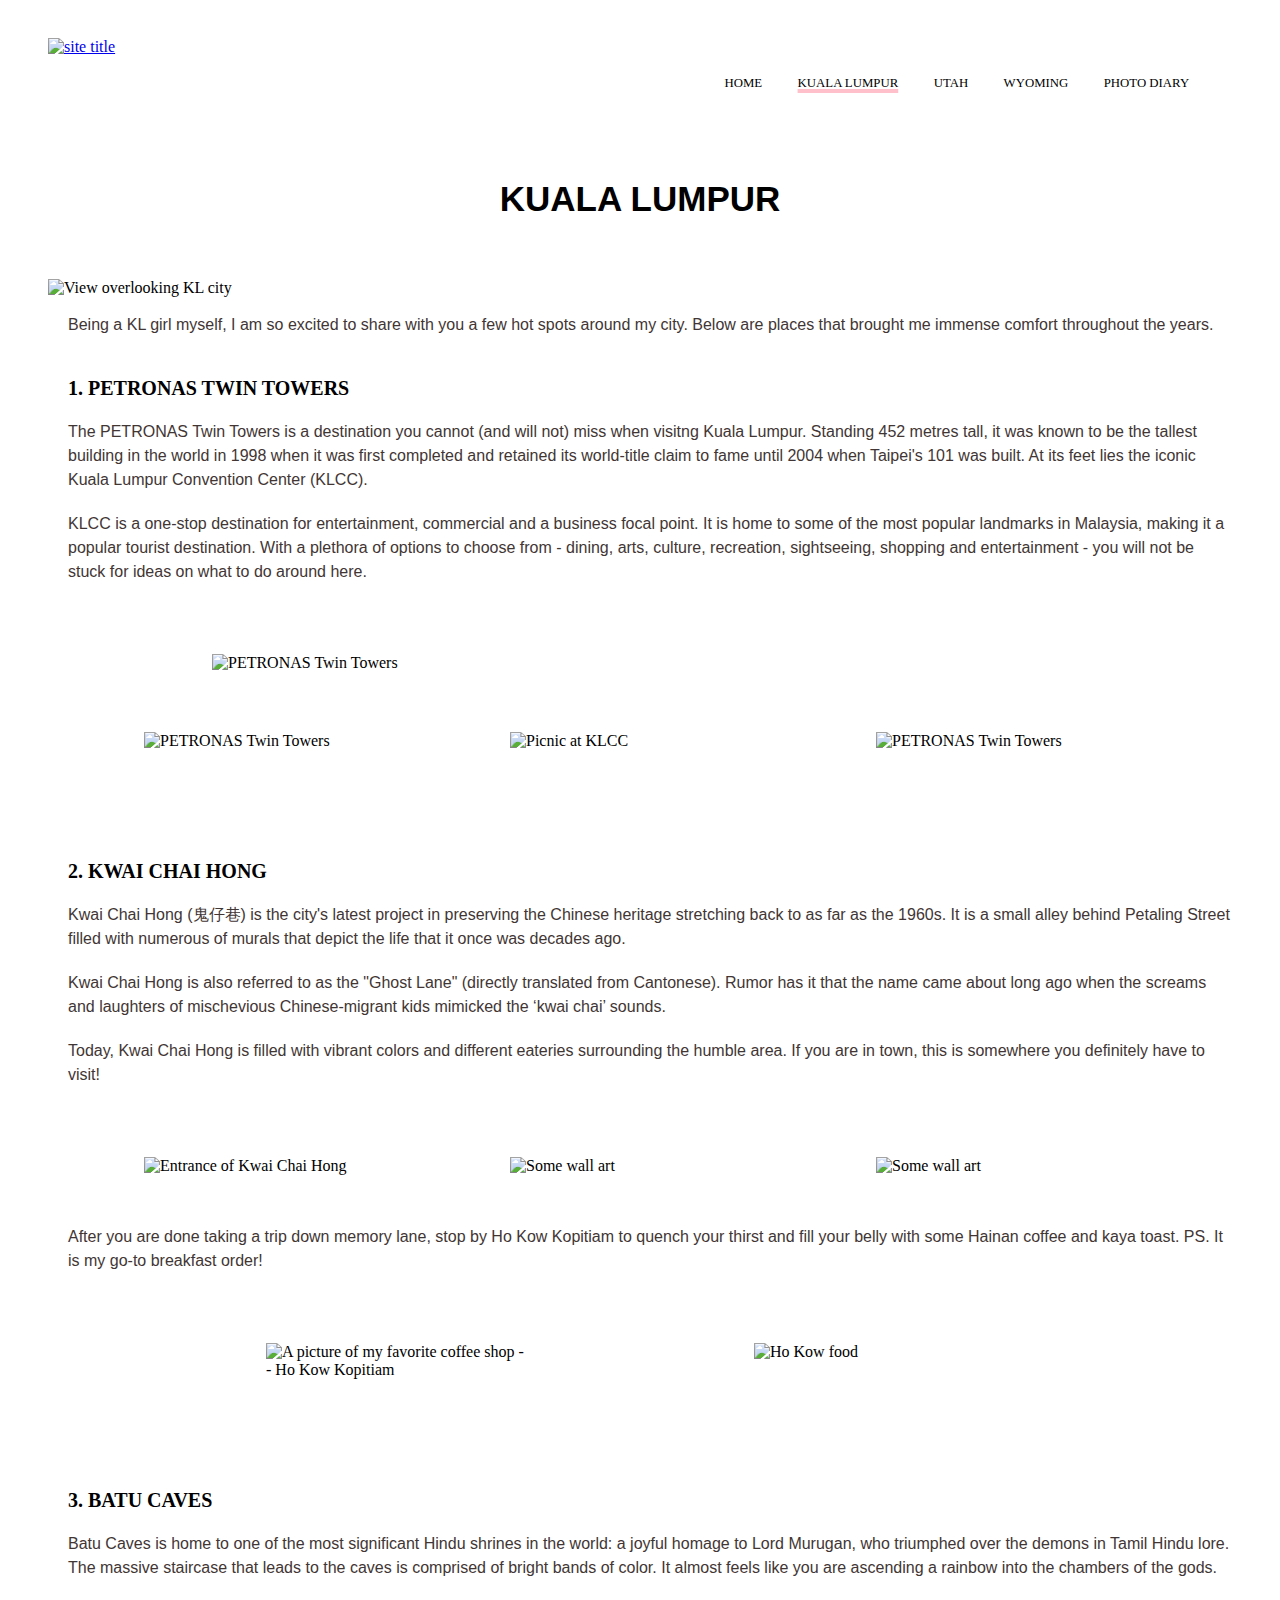
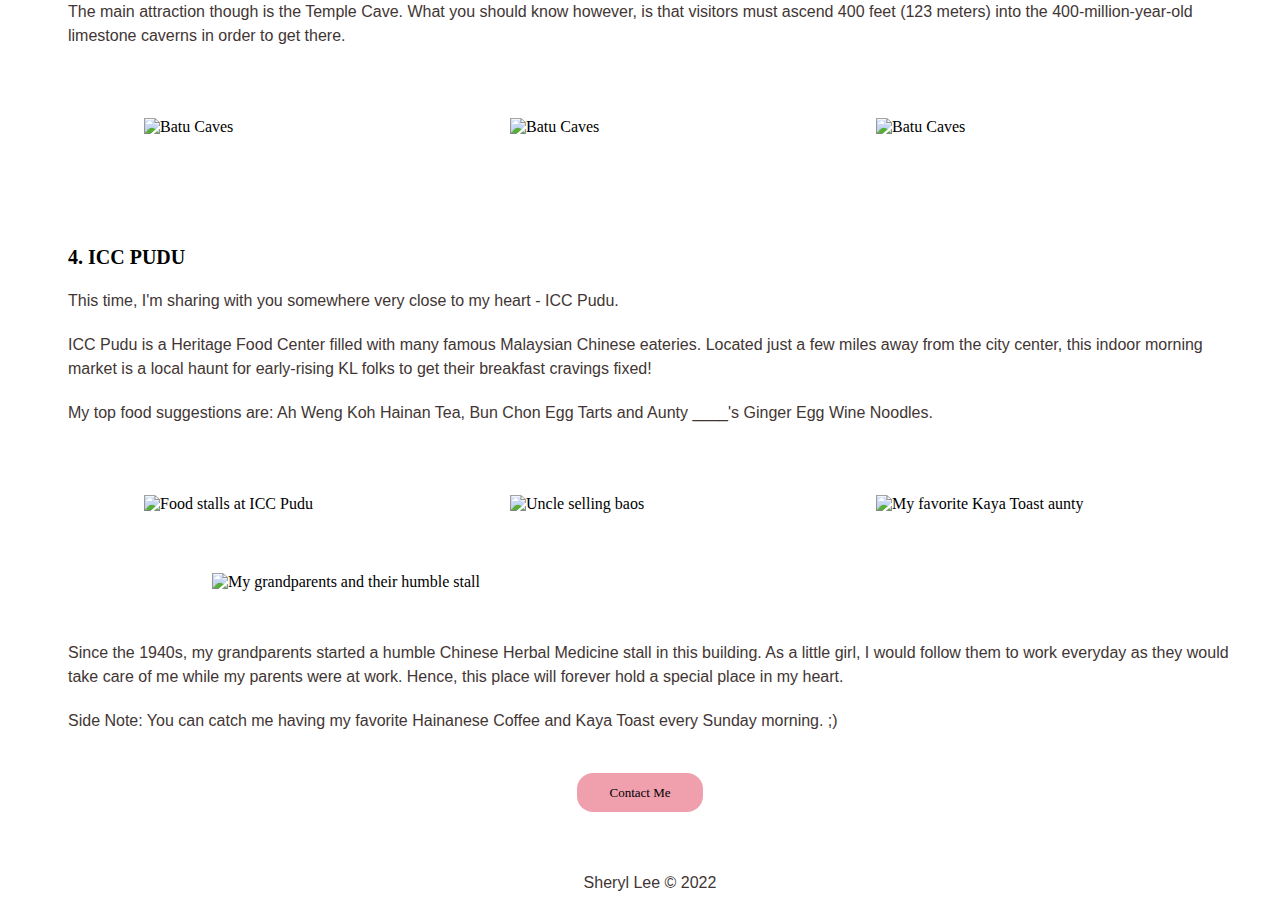
==== kuala-lumpur.html @ b2764461 "Add files via upload" ====
<!DOCTYPE html>
<html lang="en">
<head>
    <meta charset="UTF-8">
    <meta http-equiv="X-UA-Compatible" content="IE=edge">
    <meta name="viewport" content="width=device-width, initial-scale=1.0">
    <link rel="icon" href="images/logo.jpg"/>
    <link rel="stylesheet" href="css/html5reset.css">
	<link rel="stylesheet" href="css/style.css">
    <script src="https://kit.fontawesome.com/837d78fd3a.js" crossorigin="anonymous"></script>
    <title> Kuala Lumpur </title>

    <!-- Global site tag (gtag.js) - Google Analytics -->
    <script async src="https://www.googletagmanager.com/gtag/js?id=G-70TVJRD4K6"></script>
    <script>
     window.dataLayer = window.dataLayer || [];
    function gtag(){dataLayer.push(arguments);}
    gtag('js', new Date());

     gtag('config', 'G-70TVJRD4K6');
    </script>
</head>
<body>
    <a class = "skip" href="#main">Skip to Main Content</a>
    <header>
        <a href="index.html"><img class="site-title" src="images/travelwithsheryl-f.jpg" alt="site title"> </a>
		<div class="sticky">
            <nav>
                <ul>
                    <li><a href = "index.html" >Home</a></li>
                    <li class="active"><a href = "kuala-lumpur.html"> Kuala Lumpur</a></li>
                    <li><a href = "utah.html"> Utah</a></li>
                    <li><a href = "wyoming.html">Wyoming</a></li>
                    <li><a href ="photo-diary.html"> Photo Diary</a></li>
                </ul>
            </nav>
     </div>
        
	</header>


<main>
    <h1 id="main">Kuala Lumpur</h1>
    <div class="content-kl">
        <div class="petronas">
            <img id="kl-header" src="images/kl-header-1.jpg" alt="View overlooking KL city" width="200"/>
            
            <p> Being a KL girl myself, I am so excited to share with you a few hot spots around my city. Below are places that brought me immense comfort throughout the years. </p>
            <h2> 1. PETRONAS Twin Towers </h2>
                <p> The PETRONAS Twin Towers is a destination you cannot (and will not) miss when visitng Kuala Lumpur. Standing 452 metres tall, it was known to be the tallest building in the world in 1998 when it was first completed and retained its world-title claim to fame until 2004 when Taipei's 101 was built. At its feet lies the iconic Kuala Lumpur Convention Center (KLCC). </p>
                <p> KLCC is a one-stop destination for entertainment, commercial and a business focal point. It is home to some of the most popular landmarks in Malaysia, making it a popular tourist destination. With a plethora of options to choose from - dining, arts, culture, recreation, sightseeing, shopping and entertainment - you will not be stuck for ideas on what to do around here. </p>
                <div class="kl-flex"> 
                    <img id="kl-flex-1" src="images/klcc-1.jpeg" alt="PETRONAS Twin Towers" width="200"/>
                    <img src="images/klcc.jpeg" alt="PETRONAS Twin Towers" width="200"/>
                    <img src="images/klcc-2.jpeg" alt="Picnic at KLCC" width="200"/>
                    <img src="images/klcc-mall.webp" alt="PETRONAS Twin Towers" width="200"/>
                </div>
            </div>

            <div class="kch">
                <h2> 2. Kwai Chai Hong </h2>
                <p> Kwai Chai Hong (鬼仔巷) is the city's latest project in preserving the Chinese heritage stretching back to as far as the 1960s. It is a small alley behind Petaling Street filled with numerous of murals that depict the life that it once was decades ago.  </p>
                
                <p>Kwai Chai Hong is also referred to as the "Ghost Lane" (directly translated from Cantonese). Rumor has it that the name came about long ago when the screams and laughters of mischevious Chinese-migrant kids mimicked the ‘kwai chai’ sounds. </p>
                
                <p> Today, Kwai Chai Hong is filled with vibrant colors and different eateries surrounding the humble area. If you are in town, this is somewhere you definitely have to visit!</p>
                    <div class="kch-flex">
                        <img src = "images/kzh-1.jpg" alt = "Entrance of Kwai Chai Hong" width="200"/>
                        <img src = "images/kzh-2.jpg" alt = "Some wall art" width="200"/> 
                        <img src = "images/kzh-3.jpg" alt = "Some wall art" width="200"/> 
                    </div>
        
                <p> After you are done taking a trip down memory lane, stop by Ho Kow Kopitiam to quench your thirst and fill your belly with some Hainan coffee and kaya toast. PS. It is my go-to breakfast order!</p>
                <div class="hokow-flex">
                    <img src = "images/kzh.jpg" alt = "A picture of my favorite coffee shop -- Ho Kow Kopitiam" width="200"/> 
                    <img src = "images/kzh-hokow.jpg" alt = "Ho Kow food" width="200"/> 
                </div>
            </div>

            <div class="batu-caves">
                <h2> 3. Batu Caves </h2>
                    <p> Batu Caves is home to one of the most significant Hindu shrines in the world: a joyful homage to Lord Murugan, who triumphed over the demons in Tamil Hindu lore. The massive staircase that leads to the caves is comprised of bright bands of color. It almost feels like you are ascending a rainbow into the chambers of the gods.</p>
                    
                    <p> The main attraction though is the Temple Cave. What you should know however, is that visitors must ascend 400 feet (123 meters) into the 400-million-year-old limestone caverns in order to get there.</p>
                    <div class="batu-flex">
                        <img src = "images/batu-caves.jpeg" alt = "Batu Caves" width="200"/>
                        <img src = "images/batu-caves-1.jpeg" alt = "Batu Caves" width="200"/> 
                        <img src = "images/batu-caves-2.jpeg" alt = "Batu Caves" width="200"/>
                    </div>  
            </div>
            <div class="icc-pudu"> 
                <h2> 4. ICC Pudu </h2>
                    <p> This time, I'm sharing with you somewhere very close to my heart - ICC Pudu. </p>
                    
                    <p> ICC Pudu is a Heritage Food Center filled with many famous Malaysian Chinese eateries. Located just a few miles away from the city center, this indoor morning market is a local haunt for early-rising KL folks to get their breakfast cravings fixed!</p>
                   
                    <p> My top food suggestions are: Ah Weng Koh Hainan Tea, Bun Chon Egg Tarts and Aunty ____'s Ginger Egg Wine Noodles. </p>
                    
                    <div class=icc-flex>
                        <img src = "images/icc-pudu-1.jpeg" alt = "Food stalls at ICC Pudu" width="200"/>
                        <img src = "images/icc-pudu-2.jpg" alt = "Uncle selling baos" width="200"/>
                        <img src = "images/icc-pudu-3.jpeg" alt = "My favorite Kaya Toast aunty" width="200"/>
                        <img id="icc-grp" src = "images/kl-gpr-1.jpeg" alt = "My grandparents and their humble stall" width="200"/>
                    </div>
                    
                    <p> Since the 1940s, my grandparents started a humble Chinese Herbal Medicine stall in this building. As a little girl, I would follow them to work everyday as they would take care of me while my parents were at work. Hence, this place will forever hold a special place in my heart. </p>
                  
                    <p> Side Note: You can catch me having my favorite Hainanese Coffee and Kaya Toast every Sunday morning. ;)</p>

            </div>
    </div>
    </main>

    <footer>
        <a href="contact-form.html" class="contact-form-button"> Contact Me </a>
        <div class="icons">
            <a href="https://www.facebook.com/sheryl.lee.31/" class="fa-brands fa-facebook-f transparent" aria-label="Facebook"> </a>
            <a href="https://www.instagram.com/sheryyllee/" class="fa-brands fa-instagram transparent" aria-label="Instagram"> </a> 
            <a href="https://www.linkedin.com/in/sherylleeyl/" class="fa-brands fa-linkedin-in transparent" aria-label="LinkedIn"> </a>
        </div>   
        <p> Sheryl Lee &copy; 2022</p>
    </footer>
</body>
</html>
---- css/style.css ----
h1, h2,h3, h4, li, img, div{
    margin: 20px 20px 20px 20px;
    padding-top: 20px;
}

h2, h3, h4{ 
  font-family: "Montserrat", sans-serif;
  font-weight: bold;
}

p{ 
  margin-left: 20px;
  margin-bottom: 20px;
  font-family: "Montserrat", sans-serif;
  line-height: 24px;
}

a.skip{
  background: white;
  left: 0;
  padding: 6px;
  position: absolute;
  top: -40px;
  -webkit-transition: top 1s ease-out;
  transition: top 1s ease-out;
  z-index: 1;
}

a.skip:focus{
  top:20px;
  color: black;
  text-decoration-style: solid;
  background-color: rgba(253, 194, 204, 0.829); 
}

/******** ----------Index Page ----------- *******/
header{
  text-align: center;
}
.site-title{
    border: none;
    height: auto; 
    width: 30%;
    margin-bottom: 0;
    min-width: 230px;
    min-height:140px;
 }

 #h1-home {
   /* visibility: hidden; */
   margin: 20px;
   padding: 20px;
   font-size: 20px;
 }
 #logo{ 
  animation-name: grow;
  animation-duration: 5s;
 }

 @keyframes grow{ 
  from {width: 25px;
    opacity: 0;}
to {width: 300px;
    opacity: 1;}

}

/* Navigation Bar Styling */
nav { 
    width: 100%;   
}

div.sticky{
  position: sticky;
  top: 0;
  margin: 0;
  padding: 0;
  background-color: white;
}
nav ul { 
    display:flex;
    flex-direction: column;
    justify-content: center;
    text-align: center;
    text-decoration: none;
    margin: 0;
    margin-left: 40px;
    padding: 0;
    font-family: "Montserrat", Georgia,Times,serif;
    justify-content: space-evenly;
    width: 90%;
    font-size: 13px;
}

nav li { 
    display: inline-block; 
    padding: 30px;
    color: black;
    text-decoration: none;
    margin: 10px;
    padding:0;
 }

 nav li a { 
     text-decoration: none;
     color: black;
     text-transform: uppercase;
  }

 nav a:hover{ 
     color: #696969;
 }

.active a{
    text-decoration: underline 4px;
    text-decoration-color: pink;
    cursor: pointer;
}

/*Index page gallery slider */
.gallery-slide > img {
  animation: imageAnimation 30s linear infinite 0s;
  backface-visibility: hidden;
  background-size: cover;
  background-position: center center;
  color: transparent;
  position: absolute;
  left: 0px;
  opacity: 0;
  height: 80%;
  z-index: 0;
  width:100%;
  object-fit: cover;
  overflow: hidden;
}

.gallery-slide > img:nth-child(1) { 
  background-image: url("../images/about-me-china.jpg"); }
.gallery-slide > img:nth-child(2) {
  animation-delay: 6s;
  background-image: url("../images/about-me-hk.jpg");
}
.gallery-slide > img:nth-child(3) {
  animation-delay: 12s;
  background-image: url("images/bryce-solo.jpg");
}
.gallery-slide > img:nth-child(4) {
  animation-delay: 18s;
  background-image: url("images/about-me-tulum.jpg");
}
.gallery-slide > img:nth-child(5) {
  animation-delay: 24s;
  background-image: url("images/about-me-valley-of-fire.jpg");
}

@keyframes 
imageAnimation {  0% {
 opacity: 0;
}
 8% {
 opacity: 1;
}
 17% {
 opacity: 1;
}
 25% {
 opacity: 0;
}
 100% {
 opacity: 0;
}
}

/* About me Styling */
.about-me{ 
  margin-top: 600px;
  text-align: center;
  margin-left: 0;
  width: 100%;
  background-color: #f0d8d8;
}
.about-me img{
  box-sizing: content-box;
  padding: 0;
  margin: 40px;
}

.intro-abt-me{
  padding-bottom: 20px;
}

p#intro { 
  font-family: "Open Sans", sans-serif;
  font-weight: bold;
  font-size: 23px;
  margin-bottom: 20px;
  
}
.about-me p{
  font-family: "Montserrat", sans-serif;
  line-height: 24px;
  font-size: 14px;
}

.about-me img{
  transition: 1s ease;
}

/*Image Styling*/
img{ 
    margin: 10px; 
    padding: 20px;
    width: 300px;
    height: auto;
    box-sizing: border-box;
    transition: 1s ease;
 }

/* Gallery in Home Page Styling*/
.gallery img {
    border: none;
    transition: 1s ease;
    }
    
.gallery img:hover {
    -webkit-transform: scale(1.2);
    -ms-transform: scale(1.2);
    transform: scale(1.2);
    transition: 1s ease;
    }
/* Index Grid styling*/ 
.index-grid{ 
  display: none;
}

/*Footer Styling*/ 
footer{
    text-align: center;
    margin-top: 50px;
}

/* footer icon styling*/
.fa-brands, .fab {
    font-family: "Font Awesome 6 Brands";
    font-weight: 300;
}

.icons a:link{ 
    color: #222222;
    text-decoration: none;
}
.icons a:visited{ 
    color: #222222;
}

div.icons{ 
  margin:0;
}

footer p{
  margin-top: 50px;
}

footer a{ 
  font-size: 11px;
  text-decoration: none;
  color: white;
}
footer a:visited{
  text-decoration: none;
  color: white;
}

.contact-form-button{
  background-color:rgba(238, 149, 164, 0.904);
  color: black;
  border-radius: 1rem;
  padding: 0.5rem 1rem;
  margin: 1rem 15%;
}

/* General Text Styling*/
 
 h1 { 
    font-family: "Montserrat", "Trebuchet MS", Helvetica;
    font-size: 35px; 
    line-height: 1.1px;
    font-weight: bold;
    text-align:center;
    text-transform: uppercase;
}

h2 { 
    font-family: "Montserrat";
    font-size: 20px; 
    font-style: bold;
    text-transform: uppercase;
    
}

p{
    color: #423634;
}

@media screen and (min-width: 700px) {
  /* About Me Section */
    .intro-abt-me { 
      align-self: center;
    }

    /* .flip-card-back{
      visibility: hidden;
    } */

    .about-me{ 
      margin-top: 50px;
      display: flex;
      flex-direction: row;
    }

    nav ul { 
      flex-direction: row;
    }

    .index-grid{ 
      margin-top: 600px;
      display: grid; 
      grid-template-columns: 1fr 1fr;
      visibility: visible;
      justify-items: center;
    }

    .index-grid img{ 
      height: 85%;
      width: 70%;
      object-fit: cover;
      object-position: top;
      overflow: hidden;
    }

    .contact-form-button{
      padding: .75rem 2rem;
    }

    footer a{ 
      font-size: 13px;
    }
    div.flip-card, div.flip-card-front, div.flip-card-back, div.flip-card-inner{
      margin:0;
      padding:0;
    }

    
}

@media screen and (min-width: 1000px) {
  .about-me{
    margin-top: 100px;
    margin-bottom: 100px;
  }

  .about-me img{ 
    margin: 20px;
  }

  .about-me p{ 
    font-size: 16px;
  }

  .flip-card-back p{ 
    visibility: visible;
  }

  .intro-abt-me{
    padding-top: 50px;
    padding-bottom: 50px;
  }
  header{
    display: flex; 
    flex-direction: row;
    justify-content: space-between;
    text-align: left;
    align-items: center;
  }
  .site-title{
    width: 20%;
    margin-left: 20px;
  }
  nav ul{ 
    margin-left: 0px;
    margin-right: 150px;
    font-size: 0.80em;
  }
  .index-grid{ 
    margin-top: 600px;
    grid-template-columns: 1fr 1fr 1fr;
    justify-items: center;
  }
  /* Typing Effect */ 
  p#intro{ 
    overflow: hidden; /* Ensures the content is not revealed until the animation */
    border-right: .15em solid orange; /* The typwriter cursor */
    white-space: nowrap; /* Keeps the content on a single line */
    margin: 0 auto 20px 0; /* Gives that scrolling effect as the typing happens */
    letter-spacing: .15em; /* Adjust as needed */
    animation: 
      typing 4.5s steps(40, end),
      blink-caret .75s step-end infinite; 
  }
  @keyframes typing {
    from { width: 0 }
    to { width: 100% }
  }
  
  /* The typewriter cursor effect */
  @keyframes blink-caret {
    from, to { border-color: transparent }
    50% { border-color: orange; }
  } 
  /* Flip Card */
  
  .flip-card {
    background-color: transparent;
    width: 100%;
    height: 100%;
    perspective: 1000px;
  }
  .flip-card-inner {
    position: relative;
    width: 100%;
    height: 100%;
    text-align: center;
    transition: transform 0.6s;
    transform-style: preserve-3d;
    box-shadow: 0 4px 8px 0 rgba(0,0,0,0.2);
  }
  

  .flip-card:hover .flip-card-inner, .flip-card:focus .flip-card-inner {
    transform: rotateY(180deg);
  }

  .flip-card-front, .flip-card-back {
    position: absolute;
    width: 100%;
    height: 50vh;
    -webkit-backface-visibility: hidden;
    backface-visibility: hidden;
  }

  .flip-card-front {
    background-color: transparent;
    color: black;
  }

  .flip-card-back {
    background-color: transparent;
    color: black;
    transform: rotateY(180deg);
  }

  .flip-card-back p{ 
    font-family: "Montserrat", "Trebuchet MS", Helvetica;
  }

  .flip-card-front img, .flip-card-back img{
    width: 70%;
  }
}

/**** ----------Content Page : KL, Wyoming, Utah ------------ ****/
#kl-header{ 
  object-fit: fill;
  width:100%;
  height: 10%;
  margin:0;
  padding:0;
}
#utah-header { 
  object-fit: fill;
  width: 100%;
  height: 10%;
}
#wyoming-header{
  object-fit: fill;
  width: 100%;
  height: 20%;
}

 .content-utah{ 
  display: flex;
  flex-direction: column; 
  flex-wrap: wrap;
}

.content-wyoming{ 
  display: flex; 
  flex-direction: column; 
  flex-wrap: wrap;
}

/* ***------------ Kuala Lumpur -------------****/
.kl-flex, .kch-flex, .hokow-flex, .batu-flex, .icc-flex{ 
  display: flex; 
  flex-wrap: wrap;
  justify-content: space-evenly;
}


/* ***------------ Wyoming -------------****/
div.wyoming-teton-1, div.wyoming-ys-1{
  margin: 0;
  padding:0;
}

.wyoming-teton-1{
  display: flex;
  flex-wrap: wrap;
  justify-content: space-evenly;
}

#wyoming-picnic { 
  align-self: center;
}

.wyoming-ys-1 { 
  text-align: -webkit-center;
}
/* ***---------- Utah -------------- ****/
.zion-flex-1, .zion-flex-2, .bryce-flex, .arches-flex{
  display: flex;
  flex-wrap: wrap;
  justify-content: space-evenly;
}
/* -------- Responsive Design for Content Pages -------*/
@media screen and (min-width: 700px) {
  .kl-flex, .kch-flex, .hokow-flex, .batu-flex, .icc-flex{
    flex-direction: row;
  }

  .zion-flex-1, .zion-flex-2, .bryce-flex, .arches-flex{
    flex-direction: row;
  }

  .wyoming-teton-1, .wyoming-ys-1{ 
    flex-direction: row;
  }

}
@media screen and (min-width: 1000px) {
  /* KL Content Page */
  #kl-flex-1{
    flex-basis: 70vw;
  }

  #icc-grp{ 
    flex-basis: 70vw;
  }
  
  /* Wyoming Content Page */
  #wyoming-p4{
    flex-basis: 80vw;
  }

  #wyoming-picnic{
    width: 50%;
  }

  #ys-main{ 
    flex-basis: 100vw;
    width: 80%;
  }
  /* Utah Content Page */
  #zion-flex-solo, #zion-p1, #bryce-p1{
    flex-basis: 70vw;
  }
  #utah-header{
    height: 70%;
  }
}

/*** -------------- Photo Diary -------------***/
.diary-gallery{
  display: grid; 
  grid-template-columns: 1fr;
  grid-template-rows: 1fr;
  grid-gap: 1rem;
  justify-items: center;
  object-fit: cover;
}

.diary-container img{
  opacity:0.75;
  transition: 1s ease;
}

.diary-container img:hover{ 
  opacity:1;
transition: 1s ease;
}

@media screen and (min-width: 700px) {
  .diary-container{ 
    cursor: pointer;
    overflow: hidden;
    box-sizing: border-box;
  }
  .diary-gallery-img{ 
  width: 100%;
  margin: 0;
  padding: 0;
  object-fit: cover;
  display: block;
  } 
  .diary-gallery{
    grid-template-columns: repeat(10, auto);
    /* grid-template-rows: repeat(12, 5vw); */
    grid-gap: 1.2rem;
  }

  .gallery-1{
    grid-column: 1 / 5;
  }
  .gallery-2{
    grid-column: 7/11;
  } 
   .gallery-3 {
    display: none;
  }
  .gallery-4{
    display: none;
  } 

  .gallery-5{
    display: none;
  }
  
  .gallery-6{
    display: none;
  }

  .gallery-7{
    grid-column: 1/11;
  }

  .gallery-8{
    grid-column: 3/9;
  }

  .gallery-9{ 
    grid-column: 1/12;
  }

  .gallery-10{
    grid-column: 1/6;
  }

  .gallery-11{ 
    grid-column: 6/11;
  }
} 
@media screen and (min-width: 1000px) {
  .diary-gallery{
    grid-template-columns: repeat(11, auto);
    grid-gap: 1.2rem;
  }

  .diary-parallax{ 
    margin-top: 50px; 
    background-image: url('../images/parallax.webp');
    width: 100%; 
    height: 80vh;
    opacity: 0.5;
    background-attachment: fixed;
    background-position: center;
    background-repeat: no-repeat;
    background-size: cover;
  }

  .gallery-1{
    grid-column: 1/6;
  }

  .gallery-2{
    grid-column: 6/11;
  }

  .gallery-3{
    grid-column:1/4;
    display: none;
  }
  .gallery-4{
    grid-column: 2/5;
    display: unset;
  }
  .gallery-5{
    grid-column: 5/8;
    display: unset;
  }
  .gallery-6{ 
    grid-column: 8/11;
    display: unset;
  }
  .gallery-7{
    grid-column: 1/11;
  }
  .gallery-8{
    grid-column: 1/4;
  }
  .gallery-9{
    grid-column: 4/11;
  }
  .gallery-10{
    grid-column: 1/6;
  }
  .gallery-11{
    grid-column: 6/11;
  }
  
}

/**** ----------- Contact Form -------------- ****/ 
/* .contact-box{ 
  width: 50%;
} */
.contact-form body {
    background-color: #f0d8d8;
    padding: 20px;
  }
.contact-form {
    background-color: white;
    border-radius: 1rem;
    padding: 0.5rem 1rem;
    margin: 1rem 15%;
    /* width: 70%; */
 }

.contact-logo{
  text-align: center;
}
.contact-logo img{ 
  width: 200px;
}
.contact-form1{
  background-image: url('../images/about-me-valley-of-fire.jpg');
}
form {
    border: 3px solid #f1f1f1;
  }
  
.contact-box h1{ 
    font-size: 125%;
    text-transform: uppercase;
    text-align: center;
  }
  
label{
    display: inline-block;
    margin-right:10px;
    width:15%;
    font-family: "Open Sans", sans-serif;
  }
input {
    /* width: 80%; */
    padding: 12px 20px;
    margin: 8px 0;
    display: inline-block;
    border: 1px solid #ccc;
    box-sizing: border-box;
  }
span{
    margin-left:20%;
    font-family: italic;
    font-weight: bold;
  }
  
textarea{
    width: 90%;
    height: 35vh;
    padding: 12px 20px;
    margin: 8px 0;
    display: inline-block;
    border: 1px solid #ccc;
    box-sizing: border-box;
  
  }

  input[type=submit] {
    background-color: rgba(253, 194, 204, 0.829);
    color: black;
    padding: 14px 20px;
    margin: 8px 0;
    border: none;
    cursor: pointer;
    width: 90%;
  }
  
  input[type=submit]:hover {
    opacity: 0.8;
  }
  
  /* Change styles for span and cancel button on extra small screens */
  @media screen and (min-width: 770px) {
    .contact-logo img{ 
      width: 400px;
      text-align-last: center;
    }
    
    form{
      width: 80%;
      margin: 0 auto;
    }
  
    input{
      width:80%;
    }
  
    textarea{
      width:80%;
      height: 25vh;
   }
   
   div + label{
      line-height: 25vh;
      vertical-align:top;
   }
  }

  @media screen and (prefers-reduced-motion: reduce){
    #logo{ 
      animation: none;
    }
    .diary-parallax{ 
      background-attachment: scroll;
    }
    .gallery-slide{ 
      /* background-image: url("../images/about-me-china.jpg");  */
      animation: none;
    }

    .flip-card:hover .flip-card-inner, .flip-card:focus .flip-card-inner { 
      transition: none;
      transform: none;
    }
    p#intro { 
      animation: none;
    }
  }
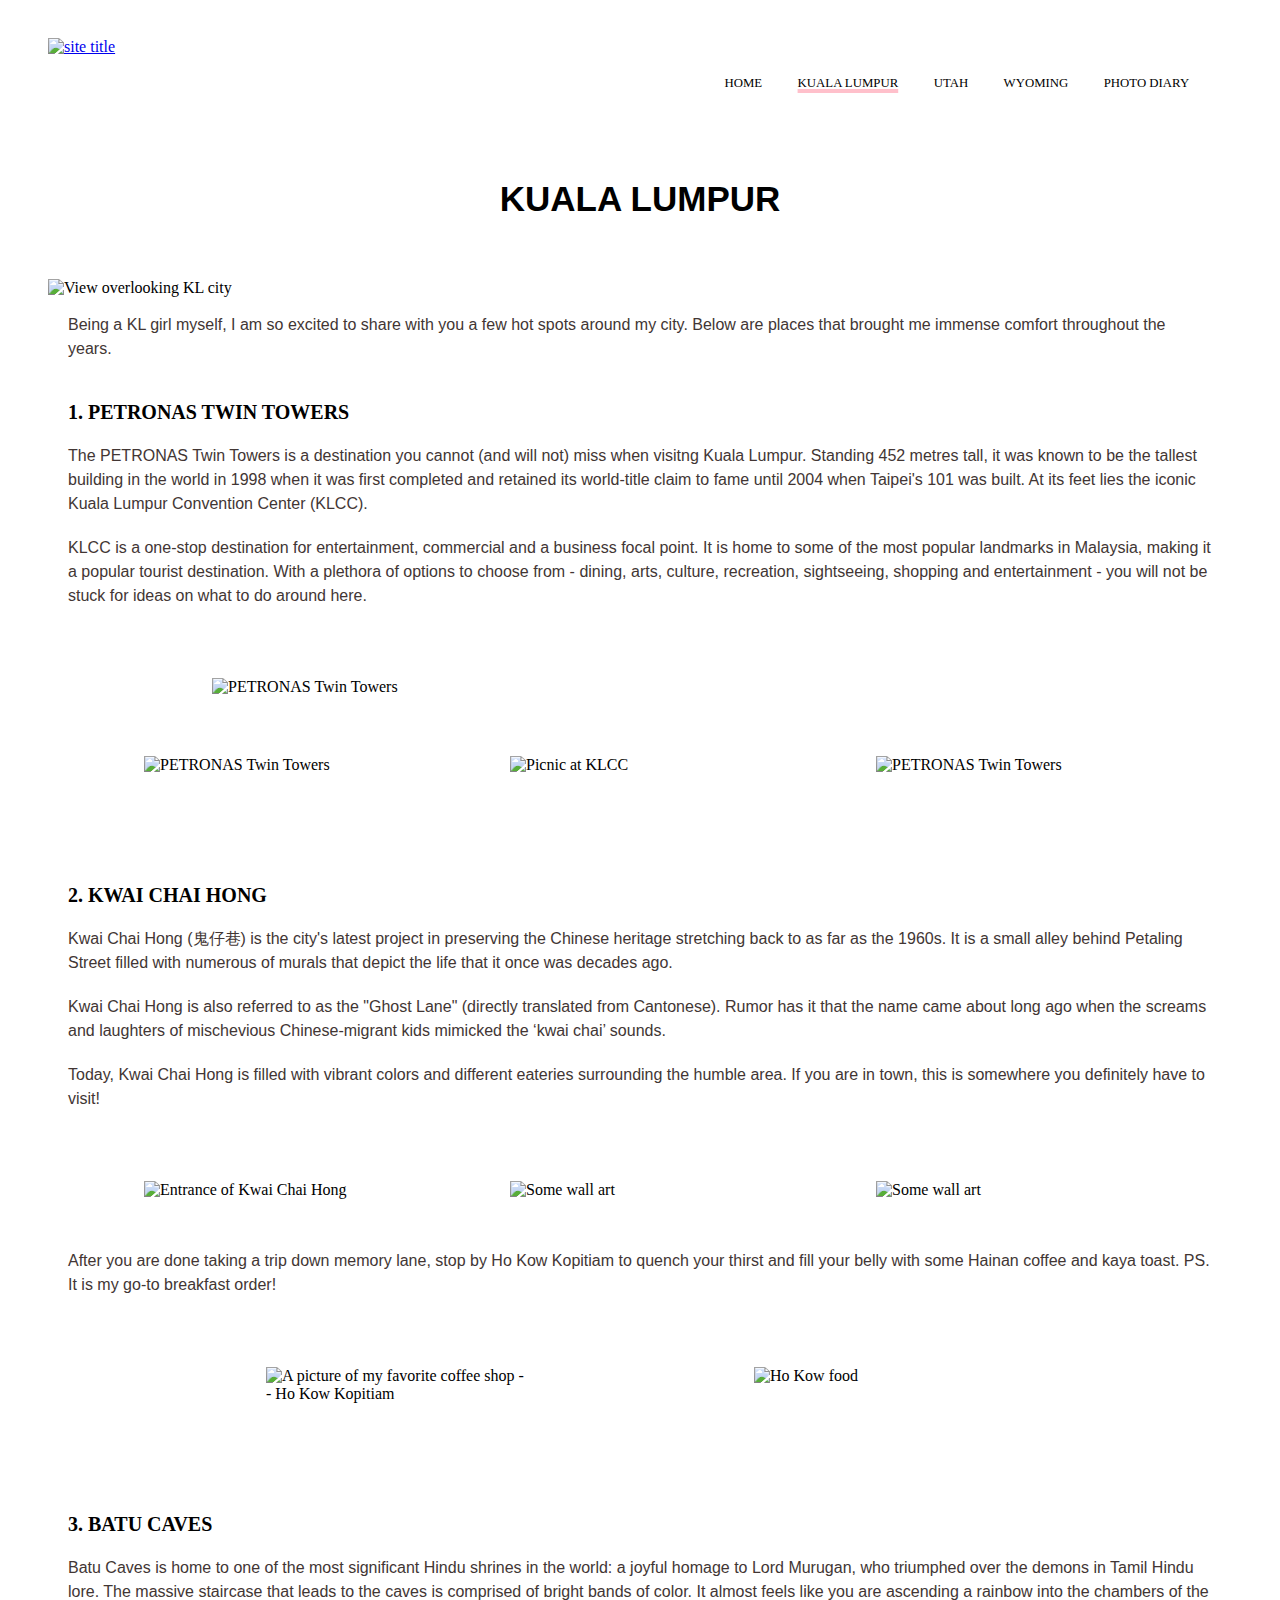
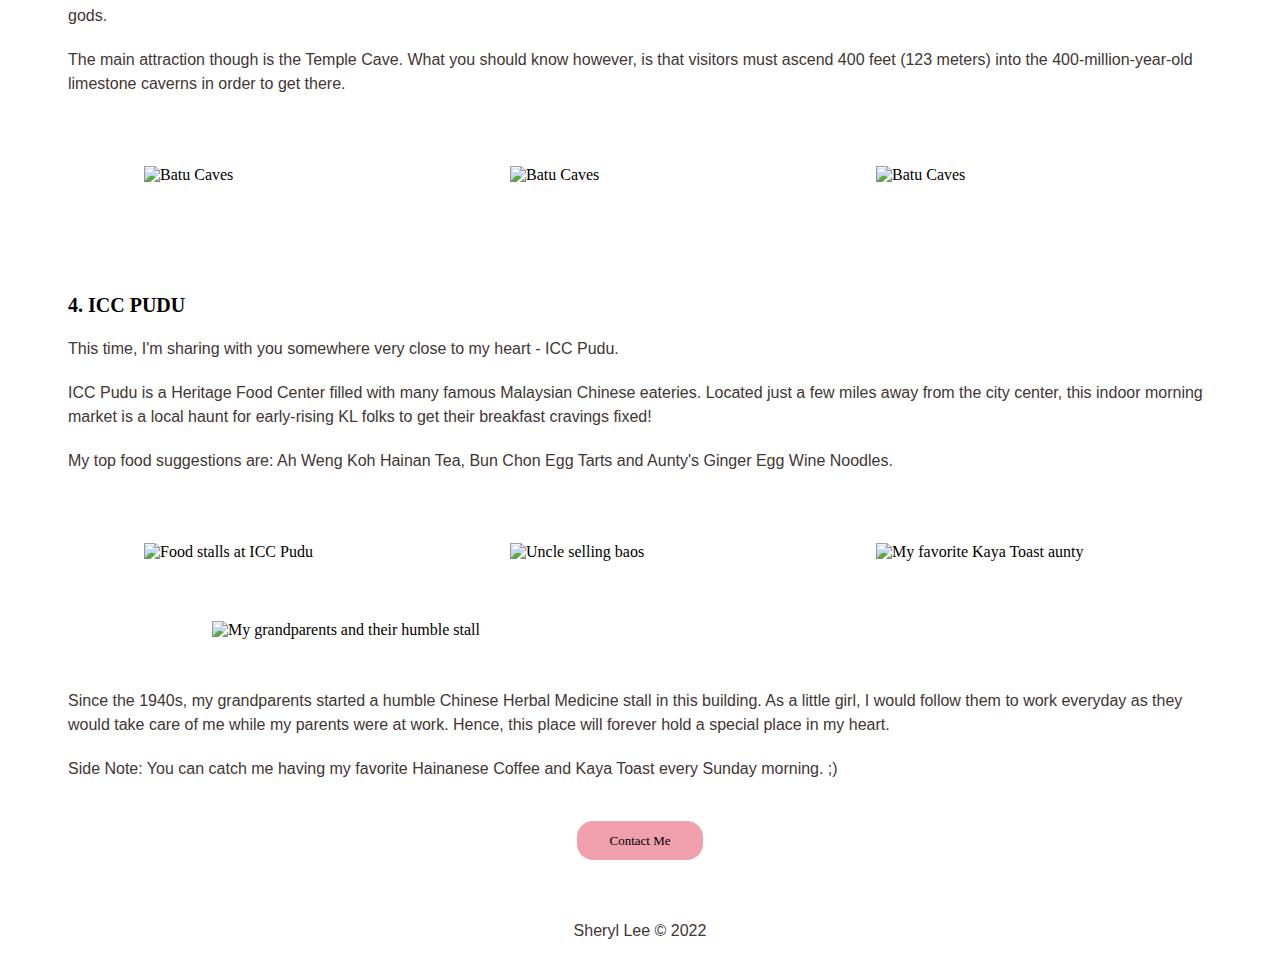
==== commit 896635e1: "Add files via upload" ====
--- a/kuala-lumpur.html
+++ b/kuala-lumpur.html
@@ -94,7 +94,7 @@
                     
                     <p> ICC Pudu is a Heritage Food Center filled with many famous Malaysian Chinese eateries. Located just a few miles away from the city center, this indoor morning market is a local haunt for early-rising KL folks to get their breakfast cravings fixed!</p>
                    
-                    <p> My top food suggestions are: Ah Weng Koh Hainan Tea, Bun Chon Egg Tarts and Aunty ____'s Ginger Egg Wine Noodles. </p>
+                    <p> My top food suggestions are: Ah Weng Koh Hainan Tea, Bun Chon Egg Tarts and Aunty's Ginger Egg Wine Noodles. </p>
                     
                     <div class=icc-flex>
                         <img src = "images/icc-pudu-1.jpeg" alt = "Food stalls at ICC Pudu" width="200"/>
--- a/css/style.css
+++ b/css/style.css
@@ -11,6 +11,7 @@
 p{ 
   margin-left: 20px;
   margin-bottom: 20px;
+  margin-right: 20px;
   font-family: "Montserrat", sans-serif;
   line-height: 24px;
 }
@@ -142,15 +143,15 @@
 }
 .gallery-slide > img:nth-child(3) {
   animation-delay: 12s;
-  background-image: url("images/bryce-solo.jpg");
+  background-image: url("../images/bryce-solo.jpg");
 }
 .gallery-slide > img:nth-child(4) {
   animation-delay: 18s;
-  background-image: url("images/about-me-tulum.jpg");
+  background-image: url("../images/about-me-tulum.jpg");
 }
 .gallery-slide > img:nth-child(5) {
   animation-delay: 24s;
-  background-image: url("images/about-me-valley-of-fire.jpg");
+  background-image: url("../images/about-me-valley-of-fire.jpg");
 }
 
 @keyframes 
@@ -173,7 +174,7 @@
 
 /* About me Styling */
 .about-me{ 
-  margin-top: 600px;
+  margin-top: 700px;
   text-align: center;
   margin-left: 0;
   width: 100%;
@@ -464,7 +465,7 @@
   }
 
   .flip-card-front img, .flip-card-back img{
-    width: 70%;
+    width: 60%;
   }
 }
 
@@ -761,7 +762,7 @@
     font-family: "Open Sans", sans-serif;
   }
 input {
-    /* width: 80%; */
+    width: 80%;
     padding: 12px 20px;
     margin: 8px 0;
     display: inline-block;
@@ -792,7 +793,7 @@
     margin: 8px 0;
     border: none;
     cursor: pointer;
-    width: 90%;
+    width: 100%;
   }
   
   input[type=submit]:hover {
@@ -800,7 +801,7 @@
   }
   
   /* Change styles for span and cancel button on extra small screens */
-  @media screen and (min-width: 770px) {
+  @media screen and (min-width: 700px) {
     .contact-logo img{ 
       width: 400px;
       text-align-last: center;
@@ -834,10 +835,11 @@
       background-attachment: scroll;
     }
     .gallery-slide{ 
-      /* background-image: url("../images/about-me-china.jpg");  */
-      animation: none;
-    }
-
+      display: none;
+    }
+    .about-me{
+      margin-top:0;
+    }
     .flip-card:hover .flip-card-inner, .flip-card:focus .flip-card-inner { 
       transition: none;
       transform: none;
